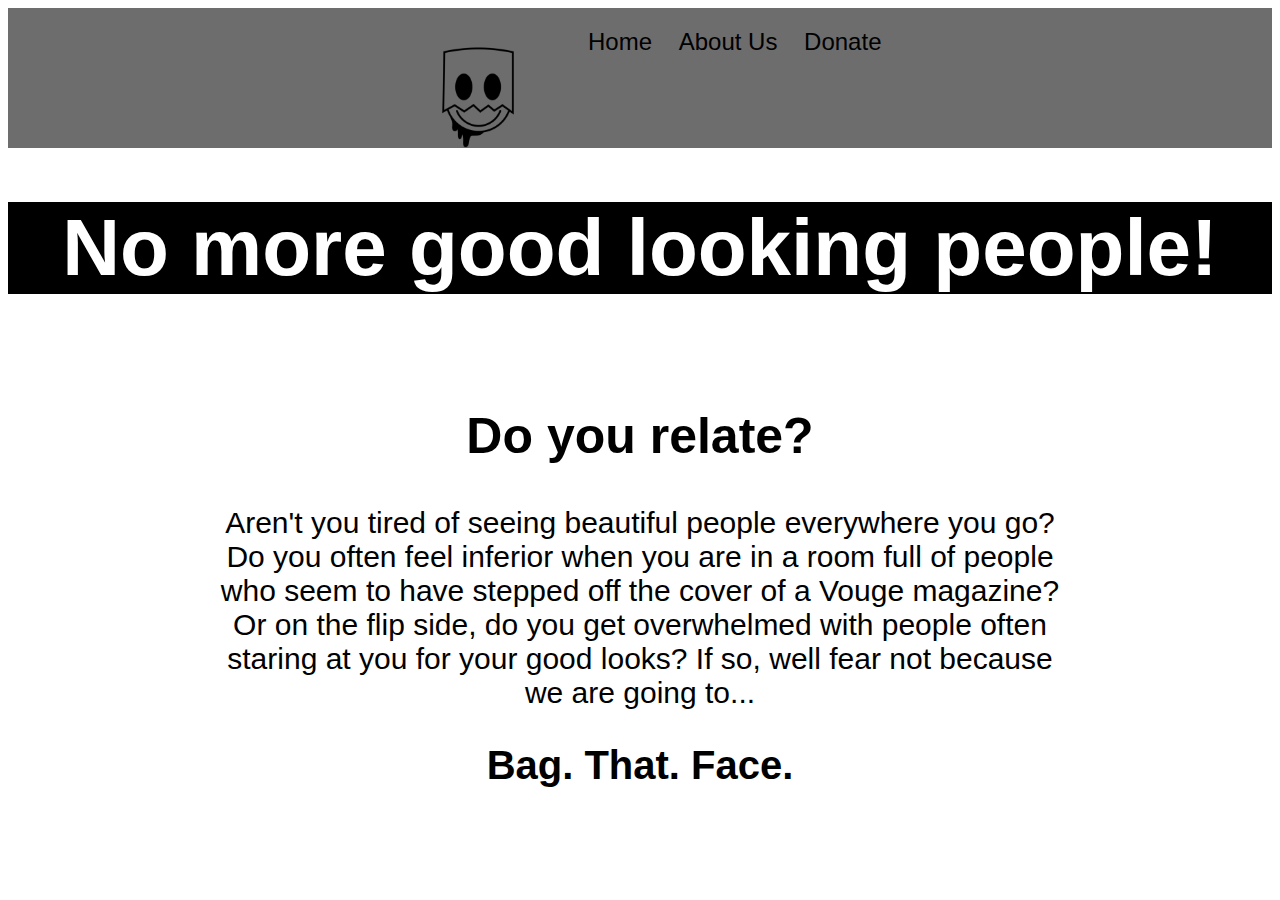
==== index.html @ bd4fb308 "added homepage" ====
<!DOCTYPE html>
<html lang="en">
  <head>
    <meta charset="UTF-8" />
    <meta name="viewport" content="width=device-width, initial-scale=1.0" />
    <title>Bag Face Society</title>
  </head>
  <link rel="stylesheet" href="styles.css" />
  <body>
    <div class="header">
      <nav>
        <a href="#home">Home</a>
        <a href="#about">About Us</a>
        <a href="#contact">Donate</a>
        <img class="header_logo" src="images/bag_mask_logo.png" alt="" />
      </nav>
    </div>
    <h1 class="white_text_heading">No more good looking people!</h1>
    <img id="home_image" src="images/paper_bag_sale.jpg" alt="" />
    <h2>Do you relate?</h2>
    <div class="text_background">
      <p>
        Aren't you tired of seeing beautiful people everywhere you go? Do you
        often feel inferior when you are in a room full of people who seem to
        have stepped off the cover of a Vouge magazine? Or on the flip side, do
        you get overwhelmed with people often staring at you for your good
        looks? If so, well fear not because we are going to...
      </p>
    </div>
    <h2 class="heading_text_2">Bag. That. Face.</h2>
    <img id="cool_bag_man" src="images/cool_bag_man.jpg" alt="" />
    <img id="cat_bag_mask" src="images/cat_bag_mask.jpg" alt="" />
    <img id="stylish_bag_man" src="images/stylish_bag_man.jpeg" alt="" />
  </body>
</html>
---- styles.css ----
.header {
    background-color: rgb(110, 109, 109);
    padding: 20px;
    position: sticky;
    top: 0;
    z-index: 100;
    font-size: x-large;
    font-family: 'Segoe UI', Tahoma, Geneva, Verdana, sans-serif;
    text-align: left;
    height: 100px;
}
.header nav {
    margin-left: 350px;
}
.header nav a {
    margin: 0 10px;
    text-decoration: none;
    color: black;
}
.header nav a:hover {
    color: white;
    text-decoration: underline;
}  
.header_logo {
    width: 200px;
    float: left;
}
#home_image {
    width: 500px;
    margin-left: 500px;
}
body {
    /* background-color: black; */
}
.white_text_heading {
    font-family: 'Segoe UI', Tahoma, Geneva, Verdana, sans-serif;
    font-size: 80px;
    text-align: center;
    background-color: black;
    color: white;
}
.heading_text_2 {
    font-family: 'Segoe UI', Tahoma, Geneva, Verdana, sans-serif;
    font-size: 40px;
    text-align: center;
}
h2 {
    font-family: 'Segoe UI', Tahoma, Geneva, Verdana, sans-serif;
    font-size: 50px;
    text-align: center;
}
p {
    color: black;
    font-family: 'Segoe UI', Tahoma, Geneva, Verdana, sans-serif;
    font-size: 30px;
    font-weight: 400;
    text-align: center;
    margin-left: 200px;
    margin-right: 200px;
}
#cool_bag_man {
    width: 400px;
    margin-left: 100px;
}
#cat_bag_mask {
    width: 498px;
}
#stylish_bag_man {
    width: 390px;
}
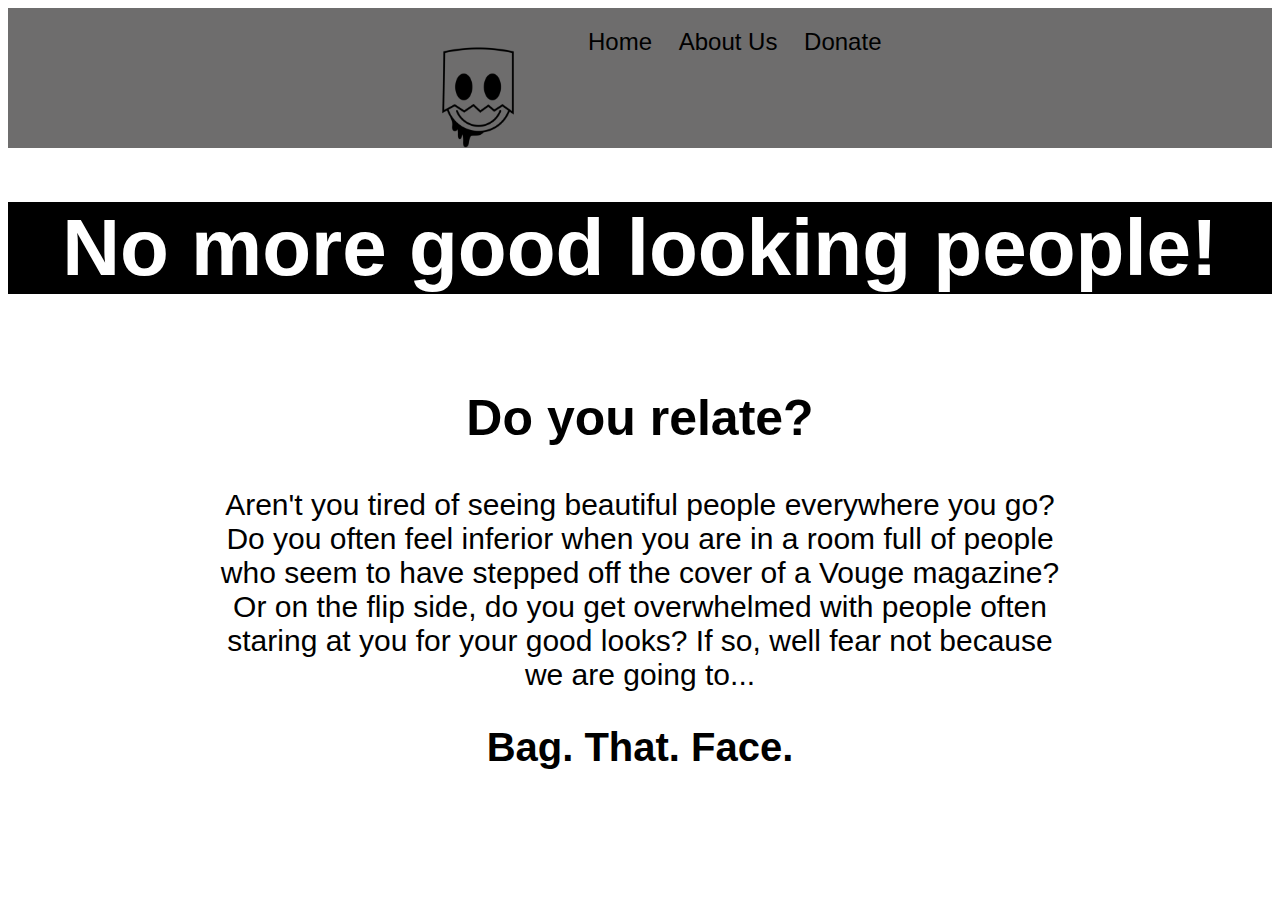
==== commit 4ca98692: "2nd attempt to center images" ====
--- a/index.html
+++ b/index.html
@@ -28,8 +28,10 @@
       </p>
     </div>
     <h2 class="heading_text_2">Bag. That. Face.</h2>
-    <img id="cool_bag_man" src="images/cool_bag_man.jpg" alt="" />
-    <img id="cat_bag_mask" src="images/cat_bag_mask.jpg" alt="" />
-    <img id="stylish_bag_man" src="images/stylish_bag_man.jpeg" alt="" />
+    <div class="home_images">
+      <img id="cool_bag_man" src="images/cool_bag_man.jpg" alt="" />
+      <img id="cat_bag_mask" src="images/cat_bag_mask.jpg" alt="" />
+      <img id="stylish_bag_man" src="images/stylish_bag_man.jpeg" alt="" />
+    </div>
   </body>
 </html>
--- a/styles.css
+++ b/styles.css
@@ -27,7 +27,9 @@
 }
 #home_image {
     width: 500px;
-    margin-left: 500px;
+    display: block;
+    margin-left: auto;
+    margin-right: auto;
 }
 body {
     /* background-color: black; */
@@ -58,6 +60,11 @@
     margin-left: 200px;
     margin-right: 200px;
 }
+.home_images {
+    display: block;
+    margin-left: auto;
+    margin-right: auto;
+}
 #cool_bag_man {
     width: 400px;
     margin-left: 100px;
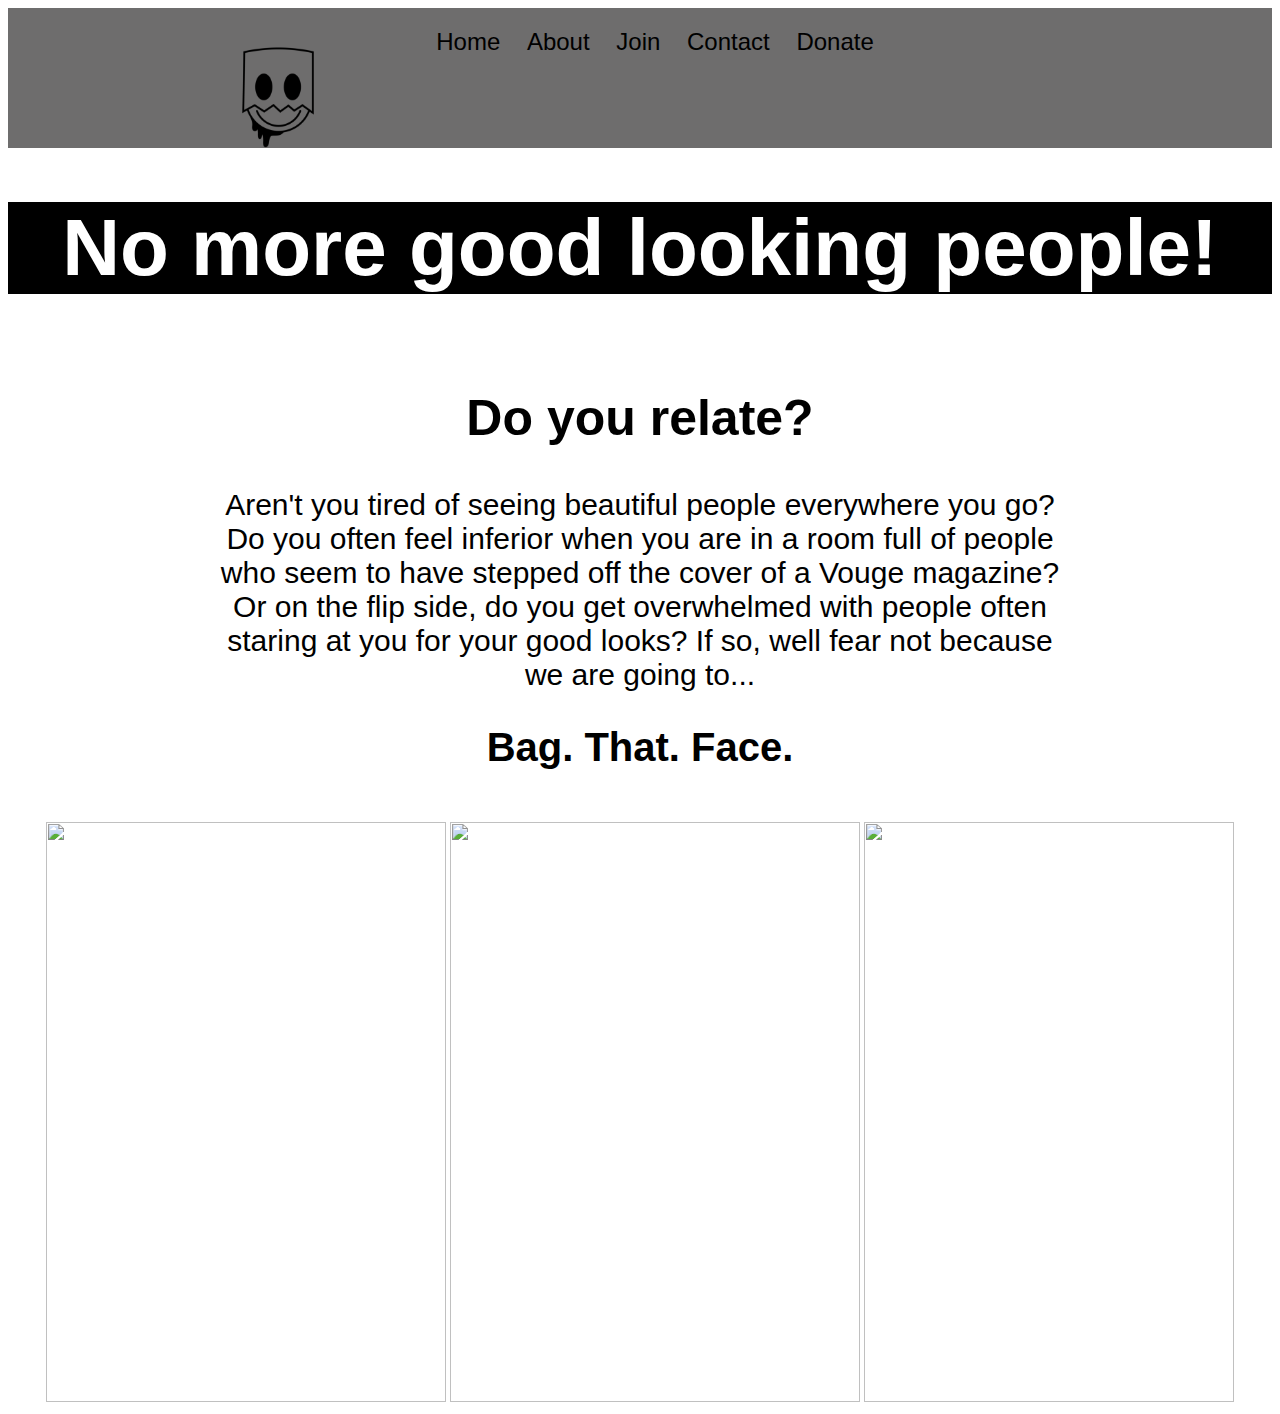
==== commit 91a50fde: "changed header alignment and added more images" ====
--- a/index.html
+++ b/index.html
@@ -8,11 +8,13 @@
   <link rel="stylesheet" href="styles.css" />
   <body>
     <div class="header">
+      <img id="header_logo" src="images/bag_mask_logo.png" alt="" />
       <nav>
-        <a href="#home">Home</a>
-        <a href="#about">About Us</a>
-        <a href="#contact">Donate</a>
-        <img class="header_logo" src="images/bag_mask_logo.png" alt="" />
+        <a href="index.html">Home</a>
+        <a href="#about">About</a>
+        <a href="#join">Join</a>
+        <a href="#contact">Contact</a>
+        <a href="#donate">Donate</a>
       </nav>
     </div>
     <h1 class="white_text_heading">No more good looking people!</h1>
@@ -28,10 +30,15 @@
       </p>
     </div>
     <h2 class="heading_text_2">Bag. That. Face.</h2>
-    <div class="home_images">
+    <div class="image_group1">
       <img id="cool_bag_man" src="images/cool_bag_man.jpg" alt="" />
+      <img id="family_bag_mask" src="images/family_bag_mask.jpg" alt="" />
+      <img id="stylish_bag_man" src="images/stylish_bag_man.jpeg" alt="" />
+    </div>
+    <div class="image_group2">
+      <img id="bag_face_couple" src="images/bag_face_couple.jpg" alt="" />
       <img id="cat_bag_mask" src="images/cat_bag_mask.jpg" alt="" />
-      <img id="stylish_bag_man" src="images/stylish_bag_man.jpeg" alt="" />
+      <img id="bag_mask_party" src="images/bag_mask_party.jpg" alt="" />
     </div>
   </body>
 </html>
--- a/styles.css
+++ b/styles.css
@@ -6,11 +6,11 @@
     z-index: 100;
     font-size: x-large;
     font-family: 'Segoe UI', Tahoma, Geneva, Verdana, sans-serif;
-    text-align: left;
     height: 100px;
+    text-align: center;
 }
 .header nav {
-    margin-left: 350px;
+    margin-right: 320px;
 }
 .header nav a {
     margin: 0 10px;
@@ -21,8 +21,9 @@
     color: white;
     text-decoration: underline;
 }  
-.header_logo {
+#header_logo {
     width: 200px;
+    margin-left: 150px;
     float: left;
 }
 #home_image {
@@ -30,9 +31,6 @@
     display: block;
     margin-left: auto;
     margin-right: auto;
-}
-body {
-    /* background-color: black; */
 }
 .white_text_heading {
     font-family: 'Segoe UI', Tahoma, Geneva, Verdana, sans-serif;
@@ -60,18 +58,38 @@
     margin-left: 200px;
     margin-right: 200px;
 }
-.home_images {
-    display: block;
-    margin-left: auto;
-    margin-right: auto;
+.image_group1 {
+    width: 100%;
+    text-align: center;
+}
+.image_group2 {
+    width: 100%;
+    text-align: center;
 }
 #cool_bag_man {
     width: 400px;
-    margin-left: 100px;
+    display: inline-block;
 }
-#cat_bag_mask {
-    width: 498px;
+#family_bag_mask {
+    width: 392px;
+    display: inline-block;
 }
 #stylish_bag_man {
     width: 390px;
+    display: inline-block;
+}
+#bag_face_couple {
+    width: 400px;
+    height: 580px;
+    display: inline-block;
+}
+#cat_bag_mask {
+    width: 410px;
+    height: 580px;
+    display: inline-block;
+}
+#bag_mask_party {
+    width: 370px;
+    height: 580px;
+    display: inline-block;
 }